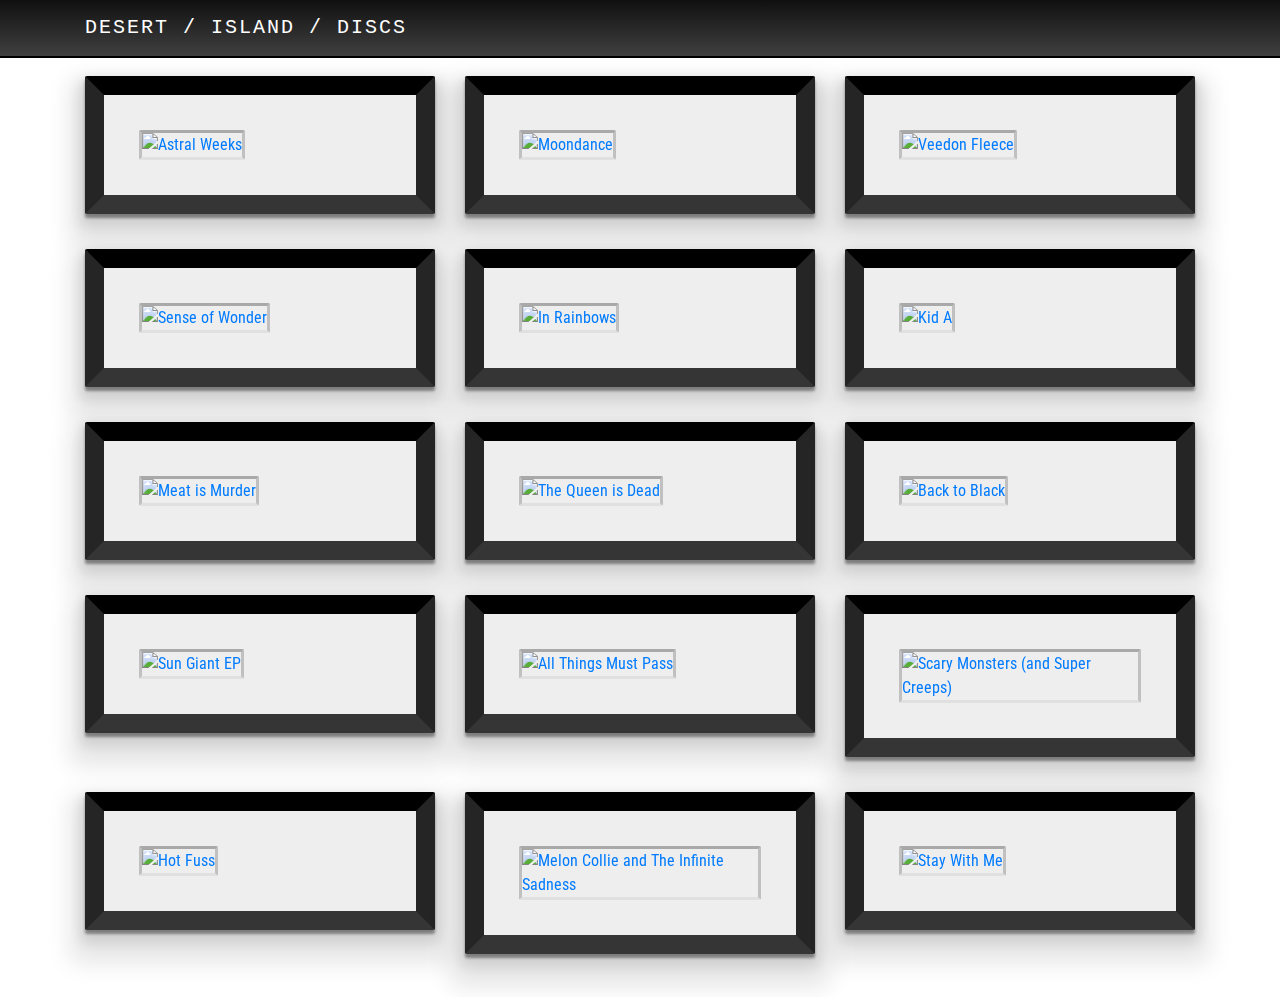
==== Desert Island Discs.html @ 689de72b "Add files via upload" ====
<!DOCTYPE html>
<html lang="en">

<head>
  <meta charset="UTF-8">
  <title>Desert Island Discs</title>
  <link rel="stylesheet" href="https://stackpath.bootstrapcdn.com/bootstrap/4.3.1/css/bootstrap.min.css"
    integrity="sha384-ggOyR0iXCbMQv3Xipma34MD+dH/1fQ784/j6cY/iJTQUOhcWr7x9JvoRxT2MZw1T" crossorigin="anonymous">
  <!-- Bootstrap CSS -->
  <link rel="stylesheet" href="temp.css"> <!-- My own styling -->
  <script src="did.js"></script>
  <script src="https://kit.fontawesome.com/ffa3e17081.js" crossorigin="anonymous"></script> <!-- custom icons -->
  <link
    href="[data-uri]"
    rel="icon" type="image/x-icon" />
  <!-- favicon -->
  <link href="https://fonts.googleapis.com/css?family=Roboto+Condensed&display=swap" rel="stylesheet">
  <!-- Font used -->
</head>

<body>
  <nav class="navbar navbar-dark bg-dark">
    <div class="container">
      <div class="navbar-header">
        <a class="navbar-brand" href="https://open.spotify.com/browse/featured" target="_blank">
          <span style="color: #1ED761;"><i class="fab fa-spotify"></i></span>
          DESERT / ISLAND / DISCS
        </a>
      </div>
    </div>
  </nav>
  <div class="container">
    <div class="row">
      <div class="col-md-4 col-sm-6">
        <div class="frame">
          <!-- <a href="spotify:track:0vz4iTEfsp2lunsRJeMzjj"> -->
          <a href="https://open.spotify.com/embed/track/0vz4iTEfsp2lunsRJeMzjj">
            <img class="album-cover" src="https://images-na.ssl-images-amazon.com/images/I/51v3%2BsDLCnL._AC_.jpg"
              alt="Astral Weeks" />
            <div class="mouseover">
              <div class="text">Astral Weeks (1968)
                <hr>Van Morrison</div>
            </div>
          </a>
        </div>
        <!-- <div class="h_iframe">
          <iframe src="https://open.spotify.com/embed/track/0vz4iTEfsp2lunsRJeMzjj" frameborder="0"
            allowtransparency="true" allow="encrypted-media"></iframe>
        </div> -->
      </div>
      <div class="col-md-4 col-sm-6">
        <div class="frame">
          <a href="spotify:track:53DfWyh0C0rJUGpsmtdRc1">
            <img class="album-cover" src="https://images-na.ssl-images-amazon.com/images/I/718QsoDsV4L._AC_SL1059_.jpg"
              alt="Moondance" />
            <div class="mouseover">
              <div class="text">Caravan (1970)
                <hr>Van Morrison</div>
            </div>
          </a>
        </div>
        <!-- <div class="h_iframe">
          <iframe src="https://open.spotify.com/embed/track/53DfWyh0C0rJUGpsmtdRc1" frameborder="0"
            allowtransparency="true" allow="encrypted-media"></iframe>
        </div> -->
      </div>
      <div class="col-md-4 col-sm-6">
        <div class="frame">
          <a href="spotify:track:5MNX5EUXOPzu17gqwSWnPU">
            <img class="album-cover" src="https://images-na.ssl-images-amazon.com/images/I/51SiOEN0UAL._AC_.jpg"
              alt="Veedon Fleece" />
            <div class="mouseover">
              <div class="text">Fair Play (1974)
                <hr>Van Morrison</div>
            </div>
          </a>
        </div>
        <!-- <div class="h_iframe">
          <iframe src="https://open.spotify.com/embed/track/5MNX5EUXOPzu17gqwSWnPU" frameborder="0"
            allowtransparency="true" allow="encrypted-media"></iframe>
        </div> -->
      </div>
      <div class="col-md-4 col-sm-6">
        <div class="frame">
          <a href="https://open.spotify.com/embed/track/4HU82SuZwbevlCJr7nVAKP">
            <img class="album-cover" src="https://m.media-amazon.com/images/I/81jMg84HsVL._SS500_.jpg"
              alt="Sense of Wonder" />
            <div class="mouseover">
              <div class="text">Sense of Wonder (1985)
                <hr>Van Morrison</div>
            </div>
          </a>
        </div>
        <!-- <div class="h_iframe">
          <iframe src="https://open.spotify.com/embed/track/4HU82SuZwbevlCJr7nVAKP" frameborder="0"
            allowtransparency="true" allow="encrypted-media"></iframe>
        </div> -->
      </div>
      <div class="col-md-4 col-sm-6">
        <div class="frame">
          <a href="https://open.spotify.com/embed/track/3Jc6X15OZCCyhGSHBF4hwB">
            <img class="album-cover" src="https://images-na.ssl-images-amazon.com/images/I/A1MwaIeBpwL._AC_SL1500_.jpg"
              alt="In Rainbows" />
            <div class="mouseover">
              <div class="text">House of Cards (2007)
                <hr>Radiohead</div>
            </div>
          </a>
        </div>
        <!-- <div class="h_iframe">
          <iframe src="https://open.spotify.com/embed/track/3Jc6X15OZCCyhGSHBF4hwB" frameborder="0"
            allowtransparency="true" allow="encrypted-media"></iframe>
        </div> -->
      </div>
      <div class="col-md-4 col-sm-6">
        <div class="frame">
          <a href="spotify:track:69pwmeyvQMuHMtkCmpEWhQ">
            <img class="album-cover"
              src="https://resources.tidal.com/images/fb16a524/6c3a/4fd7/a621/dbb087ad25bb/1280x1280.jpg" alt="Kid A" />
            <div class="mouseover">
              <div class="text">How to Disappear Completely (2000)
                <hr>Radiohead</div>
            </div>
          </a>
        </div>
        <!-- <div class="h_iframe">
          <iframe src="https://open.spotify.com/embed/track/69pwmeyvQMuHMtkCmpEWhQ" frameborder="0"
            allowtransparency="true" allow="encrypted-media"></iframe>
        </div> -->
      </div>
      <div class="col-md-4 col-sm-6">
        <div class="frame">
          <a href="spotify:track:6rZ4Q8YW88xCERDq0AEbmt">
            <img class="album-cover" src="https://images-na.ssl-images-amazon.com/images/I/51I8jU-f%2BcL._AC_.jpg"
              alt="Meat is Murder" />
            <div class="mouseover">
              <div class="text">Rusholme Ruffians (1985)
                <hr>The Smiths</div>
            </div>
          </a>
        </div>
        <!-- <div class="h_iframe">
          <iframe src="https://open.spotify.com/embed/track/6rZ4Q8YW88xCERDq0AEbmt" frameborder="0"
            allowtransparency="true" allow="encrypted-media"></iframe>
        </div> -->
      </div>
      <div class="col-md-4 col-sm-6">
        <div class="frame">
          <a href="spotify:track:1SuVJpFhGQOSBAB6VUpHYH">
            <img class="album-cover" src="https://images-na.ssl-images-amazon.com/images/I/81nYSLHpfKL._AC_SL1500_.jpg"
              alt="The Queen is Dead" />
            <div class="mouseover">
              <div class="text">The Boy with the Thorn in His Side (1986)
                <hr>The Smiths</div>
            </div>
          </a>
        </div>
        <!-- <div class="h_iframe">
          <iframe src="https://open.spotify.com/embed/track/1SuVJpFhGQOSBAB6VUpHYH" frameborder="0"
            allowtransparency="true" allow="encrypted-media"></iframe>
        </div> -->
      </div>
      <div class="col-md-4 col-sm-6">
        <div class="frame">
          <a href="spotify:track:570ZDO2Lmh6NQChOU5xPUL">
            <img class="album-cover"
              src="https://resources.tidal.com/images/a7c56dda/331d/497e/b412/c90301d29f46/640x640.jpg"
              alt="Back to Black" />
            <div class="mouseover">
              <div class="text">Love is a Losing Game (2006)
                <hr>Amy Winehouse</div>
            </div>
          </a>
        </div>
        <!-- <div class="h_iframe">
          <iframe src="https://open.spotify.com/embed/track/570ZDO2Lmh6NQChOU5xPUL" frameborder="0"
            allowtransparency="true" allow="encrypted-media"></iframe>
        </div> -->
      </div>
      <div class="col-md-4 col-sm-6">
        <div class="frame">
          <a href="spotify:track:3Pi5eKYixuDFJmYPyHtqyZ">
            <img class="album-cover" src="https://m.media-amazon.com/images/I/81jXgFThUWL._SS500_.jpg"
              alt="Sun Giant EP" />
            <div class="mouseover">
              <div class="text">Drops in the River (2008)
                <hr>Fleet Foxes</div>
            </div>
          </a>
        </div>
        <!-- <div class="h_iframe">
          <iframe src="https://open.spotify.com/embed/track/3Pi5eKYixuDFJmYPyHtqyZ" frameborder="0"
            allowtransparency="true" allow="encrypted-media"></iframe>
        </div> -->
      </div>
      <div class="col-md-4 col-sm-6">
        <div class="frame">
          <a href="spotify:track:7ykaUgkdQWJLsMuOymTV2A">
            <img class="album-cover" src="https://images-na.ssl-images-amazon.com/images/I/51ldXezFtfL._AC_.jpg"
              alt="All Things Must Pass" />
            <div class="mouseover">
              <div class="text">If Not For You (1970)
                <hr>George Harrison</div>
            </div>
          </a>
        </div>
        <!-- <div class="h_iframe">
          <iframe src="https://open.spotify.com/embed/track/7ykaUgkdQWJLsMuOymTV2A" frameborder="0"
            allowtransparency="true" allow="encrypted-media"></iframe>
        </div> -->
      </div>
      <div class="col-md-4 col-sm-6">
        <div class="frame">
          <a href="spotify:track:57NAaXLQGp5ZgEvpVOYtFe">
            <img class="album-cover"
              src="https://resources.tidal.com/images/9ee0ef2d/2f24/4462/b7f5/037fb06139ab/1280x1280.jpg"
              alt="Scary Monsters (and Super Creeps)" />
            <div class="mouseover">
              <div class="text">Teenage Wildlife (1980)
                <hr>David Bowie</div>
            </div>
          </a>
        </div>
        <!-- <div class="h_iframe">
          <iframe src="https://open.spotify.com/embed/track/57NAaXLQGp5ZgEvpVOYtFe" frameborder="0"
            allowtransparency="true" allow="encrypted-media"></iframe>
        </div> -->
      </div>
      <div class="col-md-4 col-sm-6">
        <div class="frame">
          <a href="spotify:track:62xvxu2qZHVgqW8CE1Hc3l">
            <img class="album-cover" src="https://images-na.ssl-images-amazon.com/images/I/81Qcl09IPXL._AC_SL1500_.jpg"
              alt="Hot Fuss" />
            <div class="mouseover">
              <div class="text">Glamorous Indie Rock 'n' Roll (2004)
                <hr>The Killers</div>
            </div>
          </a>
        </div>
        <!-- <div class="h_iframe">
          <iframe src="https://open.spotify.com/embed/track/62xvxu2qZHVgqW8CE1Hc3l" frameborder="0"
            allowtransparency="true" allow="encrypted-media"></iframe>
        </div> -->
      </div>
      <div class="col-md-4 col-sm-6">
        <div class="frame">
          <a href="spotify:track:5QLHGv0DfpeXLNFo7SFEy1">
            <img class="album-cover" src="https://images-na.ssl-images-amazon.com/images/I/8122Mvlp-vL._AC_SL1300_.jpg"
              alt="Melon Collie and The Infinite Sadness" />
            <div class="mouseover">
              <div class="text">1979 (1995)
                <hr>The Smashing Pumpkins</div>
            </div>
          </a>
        </div>
        <!-- <div class="h_iframe">
          <iframe src="https://open.spotify.com/embed/track/5QLHGv0DfpeXLNFo7SFEy1" frameborder="0"
            allowtransparency="true" allow="encrypted-media"></iframe>
        </div> -->
      </div>
      <div class="col-md-4 col-sm-6">
        <div class="frame">
          <a href="spotify:track:00cioPPTRj17FTWdfoMDKk">
            <img class="album-cover" src="https://m.media-amazon.com/images/I/81E4PeNOaUL._SS500_.jpg"
              alt="Stay With Me" />
            <div class="mouseover">
              <div class="text">Stay With Me (1966)
                <hr>Lorraine Ellison</div>
            </div>
          </a>
        </div>
        <!-- <div class="h_iframe">
          <iframe src="https://open.spotify.com/embed/track/00cioPPTRj17FTWdfoMDKk" frameborder="0"
            allowtransparency="true" allow="encrypted-media"></iframe>
        </div> -->
      </div>
    </div>
    <script src="https://code.jquery.com/jquery-3.4.1.min.js"></script> <!-- jQuery -->
    <script src="https://stackpath.bootstrapcdn.com/bootstrap/4.3.1/js/bootstrap.min.js"
      integrity="sha384-JjSmVgyd0p3pXB1rRibZUAYoIIy6OrQ6VrjIEaFf/nJGzIxFDsf4x0xIM+B07jRM"
      crossorigin="anonymous"></script> <!-- Bootstrap 4 -->
</body>

</html>
---- temp.css ----
.navbar-dark {
    background-image: linear-gradient(#101010, #404040);
    border-bottom: 2px solid black;
    border-radius: 0px;
    font-family: monospace;
}
.navbar-dark .navbar-brand {
    color: white;
    letter-spacing: 2px;
}
body {
    font-family: 'Roboto Condensed', sans-serif;
    background-image: url(https://www.rlmedia.io/is/image/Polo/LCF65809F?$enlarge$);
    background-size: 200px;
    background-position: center;
    margin-bottom: 2%;
    /* background-image: linear-gradient(#eee, #aaa); */
}
.album-cover {
    border:solid 0.3vw;
    border-bottom-color: #e0e0e0;
    border-left-color:#c0c0c0;
    border-right-color:#c0c0c0;
    border-top-color:#a9a9a9;
    border-radius: 2px;
    margin: 0 auto;
    max-width: 100%;
    transition: 0.5s ease;
    backface-visibility: hidden;
}
.mouseover {
    transition: 0.5s ease;
    opacity: 0;
    position: absolute;
    top: 50%;
    left: 50%;
    transform: translate(-50%, -50%);
}
.text {
    background-color: #1ED761;
    text-align: center;
    color: white;
    font-size: 16px;
    padding: 16px;
    border-radius: 2px;
    box-shadow: 0px 4px 3px rgba(0,0,0,0.4),
                0px 8px 13px 5px rgba(0,0,0,0.1),
                0px 18px 23px 15px rgba(0,0,0,0.1);
}
hr {
    height: 1px;
    width: 50%;
    border: 0px;
    background: white;
}
.row {
    animation-name: focus;
    animation-iteration-count: initial;
    animation-duration: 1s;
    animation-timing-function: ease-in;
    animation-fill-mode: forwards;
}
/* .h_iframe iframe {
    width: 100%;
    height: 80px;
}
.h_iframe {
    height: 80px;
    width: 100%;
} */
.frame {
    background-color:#eee;
    border-width: 1.2em;
    border-style: solid;
    border-bottom-color:#353535;
    border-left-color:#252525;
    border-radius: 2px;
    border-right-color:#252525;
    border-top-color:#000000;
    box-shadow: 0px 4px 3px rgba(0,0,0,0.4),
                0px 8px 13px 5px rgba(0,0,0,0.1),
                0px 18px 23px 15px rgba(0,0,0,0.1);
    box-sizing: border-box;
    padding: 10%;
    margin-top: 5%;
    margin-bottom: 5%;
}
.frame:hover {
    animation-name: float;
    animation-duration: 0.5s;
    animation-timing-function: ease-out;
    animation-fill-mode: forwards;
}
.frame:hover .album-cover {
    opacity: 0.85;
    filter: blur(2px);
}
.frame:hover .mouseover {
    opacity: 1;
}
@keyframes float {
    to {
        transform: translate(0%, -4%);
    }
}
@keyframes focus {
    0% {
      filter: blur(12px);
      opacity: 0;
    }
    100% {
      filter: blur(0px);
      opacity: 1;
    }
}
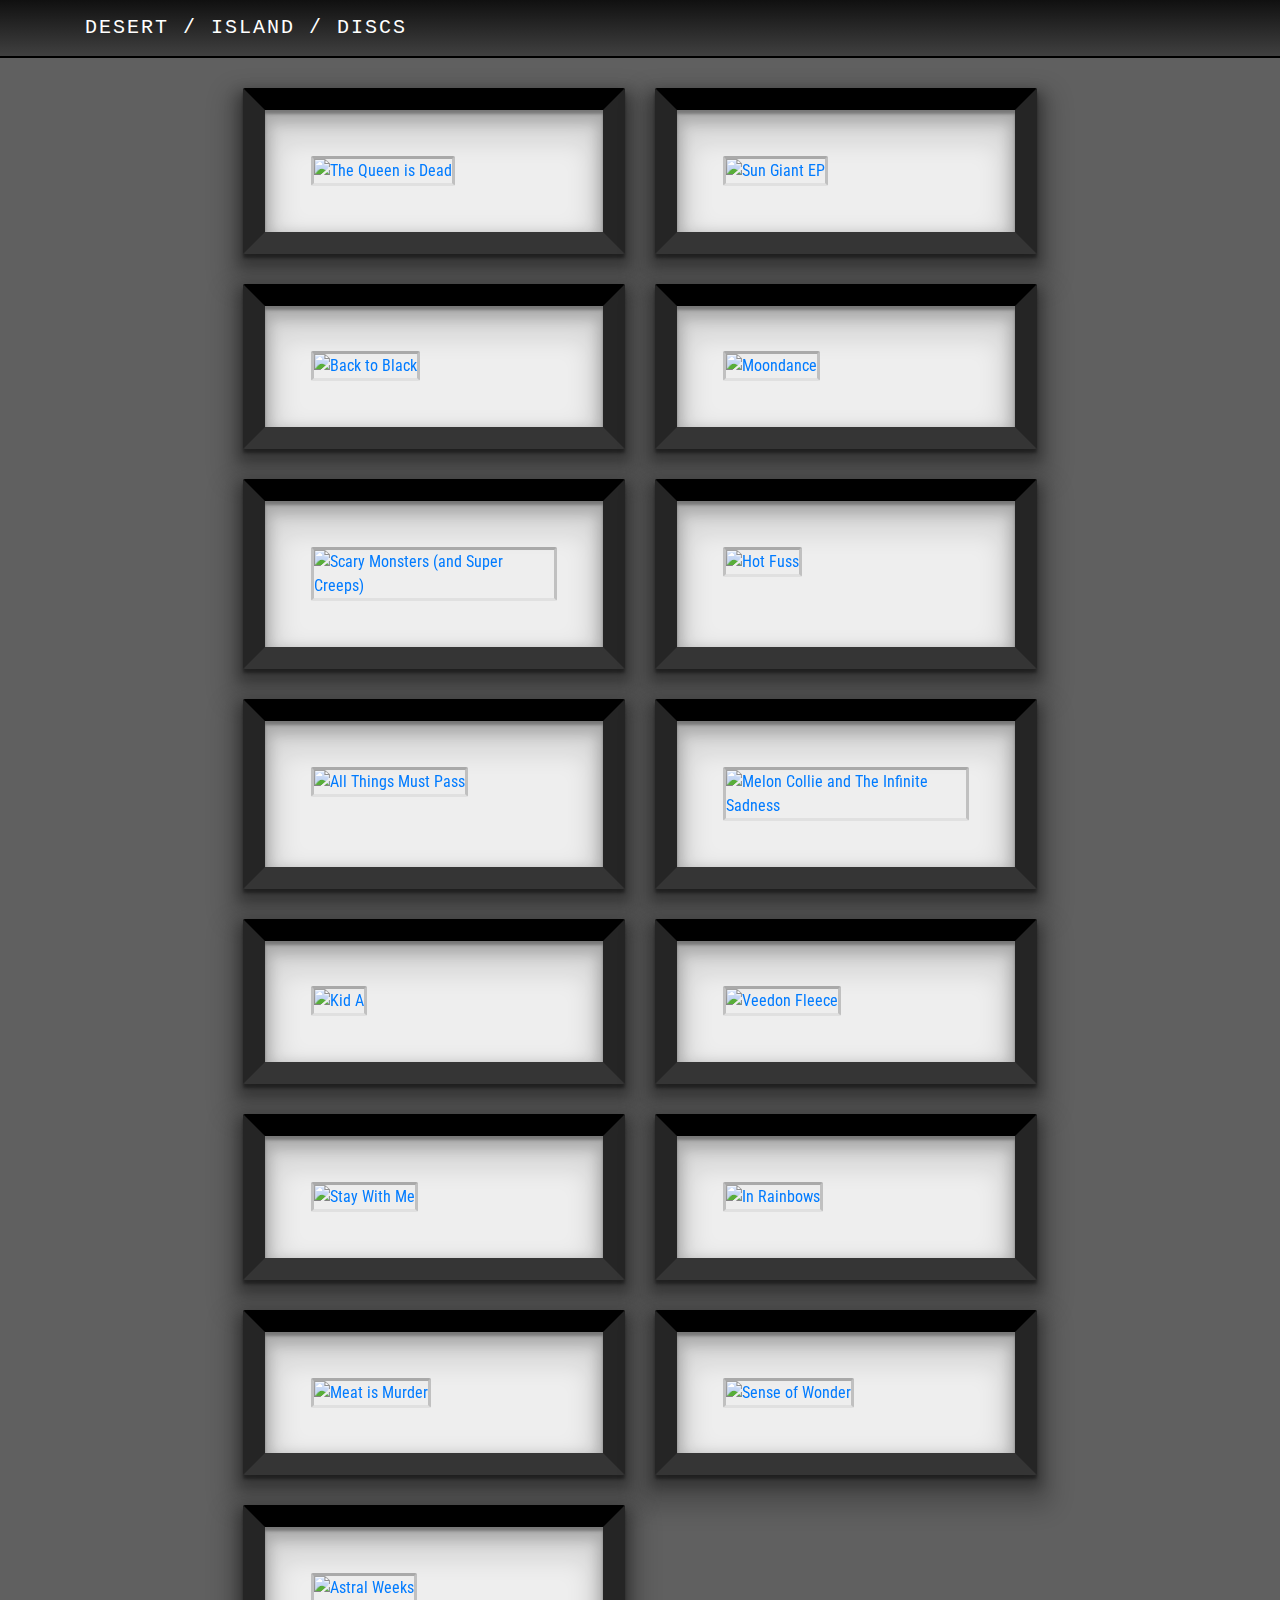
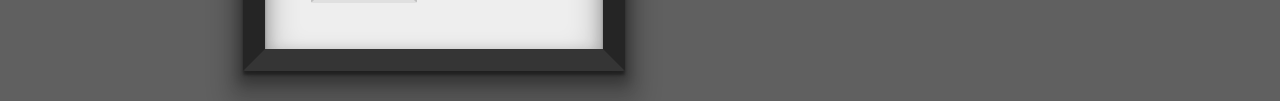
==== commit f1dc0ac0: "Add files via upload" ====
--- a/Desert Island Discs.html
+++ b/Desert Island Discs.html
@@ -8,7 +8,6 @@
     integrity="sha384-ggOyR0iXCbMQv3Xipma34MD+dH/1fQ784/j6cY/iJTQUOhcWr7x9JvoRxT2MZw1T" crossorigin="anonymous">
   <!-- Bootstrap CSS -->
   <link rel="stylesheet" href="temp.css"> <!-- My own styling -->
-  <script src="did.js"></script>
   <script src="https://kit.fontawesome.com/ffa3e17081.js" crossorigin="anonymous"></script> <!-- custom icons -->
   <link
     href="[data-uri]"
@@ -29,256 +28,165 @@
       </div>
     </div>
   </nav>
-  <div class="container">
-    <div class="row">
-      <div class="col-md-4 col-sm-6">
-        <div class="frame">
-          <!-- <a href="spotify:track:0vz4iTEfsp2lunsRJeMzjj"> -->
-          <a href="https://open.spotify.com/embed/track/0vz4iTEfsp2lunsRJeMzjj">
-            <img class="album-cover" src="https://images-na.ssl-images-amazon.com/images/I/51v3%2BsDLCnL._AC_.jpg"
-              alt="Astral Weeks" />
-            <div class="mouseover">
-              <div class="text">Astral Weeks (1968)
-                <hr>Van Morrison</div>
-            </div>
-          </a>
+  <div class="album-container">
+    <div class="frame">
+      <a href="spotify:track:0vz4iTEfsp2lunsRJeMzjj">
+      <!-- <a href="https://open.spotify.com/embed/track/0vz4iTEfsp2lunsRJeMzjj"> -->
+        <img class="album-cover" src="https://images-na.ssl-images-amazon.com/images/I/51v3%2BsDLCnL._AC_.jpg"
+          alt="Astral Weeks" />
+        <div class="mouseover">
+          <div class="text">Astral Weeks (1968)
+            <hr>Van Morrison</div>
         </div>
-        <!-- <div class="h_iframe">
-          <iframe src="https://open.spotify.com/embed/track/0vz4iTEfsp2lunsRJeMzjj" frameborder="0"
-            allowtransparency="true" allow="encrypted-media"></iframe>
-        </div> -->
-      </div>
-      <div class="col-md-4 col-sm-6">
-        <div class="frame">
-          <a href="spotify:track:53DfWyh0C0rJUGpsmtdRc1">
-            <img class="album-cover" src="https://images-na.ssl-images-amazon.com/images/I/718QsoDsV4L._AC_SL1059_.jpg"
-              alt="Moondance" />
-            <div class="mouseover">
-              <div class="text">Caravan (1970)
-                <hr>Van Morrison</div>
-            </div>
-          </a>
+      </a>
+    </div>
+    <div class="frame">
+      <a href="spotify:track:53DfWyh0C0rJUGpsmtdRc1">
+        <img class="album-cover" src="https://images-na.ssl-images-amazon.com/images/I/718QsoDsV4L._AC_SL1059_.jpg"
+          alt="Moondance" />
+        <div class="mouseover">
+          <div class="text">Caravan (1970)
+            <hr>Van Morrison</div>
         </div>
-        <!-- <div class="h_iframe">
-          <iframe src="https://open.spotify.com/embed/track/53DfWyh0C0rJUGpsmtdRc1" frameborder="0"
-            allowtransparency="true" allow="encrypted-media"></iframe>
-        </div> -->
-      </div>
-      <div class="col-md-4 col-sm-6">
-        <div class="frame">
-          <a href="spotify:track:5MNX5EUXOPzu17gqwSWnPU">
-            <img class="album-cover" src="https://images-na.ssl-images-amazon.com/images/I/51SiOEN0UAL._AC_.jpg"
-              alt="Veedon Fleece" />
-            <div class="mouseover">
-              <div class="text">Fair Play (1974)
-                <hr>Van Morrison</div>
-            </div>
-          </a>
+      </a>
+    </div>
+    <div class="frame">
+      <a href="spotify:track:5MNX5EUXOPzu17gqwSWnPU">
+        <img class="album-cover"
+          src="https://resources.tidal.com/images/93a76891/165e/4103/ad9a/f48dca4f95c7/1280x1280.jpg"
+          alt="Veedon Fleece" />
+        <div class="mouseover">
+          <div class="text">Fair Play (1974)
+            <hr>Van Morrison</div>
         </div>
-        <!-- <div class="h_iframe">
-          <iframe src="https://open.spotify.com/embed/track/5MNX5EUXOPzu17gqwSWnPU" frameborder="0"
-            allowtransparency="true" allow="encrypted-media"></iframe>
-        </div> -->
-      </div>
-      <div class="col-md-4 col-sm-6">
-        <div class="frame">
-          <a href="https://open.spotify.com/embed/track/4HU82SuZwbevlCJr7nVAKP">
-            <img class="album-cover" src="https://m.media-amazon.com/images/I/81jMg84HsVL._SS500_.jpg"
-              alt="Sense of Wonder" />
-            <div class="mouseover">
-              <div class="text">Sense of Wonder (1985)
-                <hr>Van Morrison</div>
-            </div>
-          </a>
+      </a>
+    </div>
+    <div class="frame">
+      <a href="https://open.spotify.com/embed/track/4HU82SuZwbevlCJr7nVAKP">
+        <img class="album-cover" src="https://m.media-amazon.com/images/I/81jMg84HsVL._SS500_.jpg"
+          alt="Sense of Wonder" />
+        <div class="mouseover">
+          <div class="text">Sense of Wonder (1985)
+            <hr>Van Morrison</div>
         </div>
-        <!-- <div class="h_iframe">
-          <iframe src="https://open.spotify.com/embed/track/4HU82SuZwbevlCJr7nVAKP" frameborder="0"
-            allowtransparency="true" allow="encrypted-media"></iframe>
-        </div> -->
-      </div>
-      <div class="col-md-4 col-sm-6">
-        <div class="frame">
-          <a href="https://open.spotify.com/embed/track/3Jc6X15OZCCyhGSHBF4hwB">
-            <img class="album-cover" src="https://images-na.ssl-images-amazon.com/images/I/A1MwaIeBpwL._AC_SL1500_.jpg"
-              alt="In Rainbows" />
-            <div class="mouseover">
-              <div class="text">House of Cards (2007)
-                <hr>Radiohead</div>
-            </div>
-          </a>
+      </a>
+    </div>
+    <div class="frame">
+      <a href="https://open.spotify.com/embed/track/3Jc6X15OZCCyhGSHBF4hwB">
+        <img class="album-cover" src="https://images-na.ssl-images-amazon.com/images/I/A1MwaIeBpwL._AC_SL1500_.jpg"
+          alt="In Rainbows" />
+        <div class="mouseover">
+          <div class="text">House of Cards (2007)
+            <hr>Radiohead</div>
         </div>
-        <!-- <div class="h_iframe">
-          <iframe src="https://open.spotify.com/embed/track/3Jc6X15OZCCyhGSHBF4hwB" frameborder="0"
-            allowtransparency="true" allow="encrypted-media"></iframe>
-        </div> -->
-      </div>
-      <div class="col-md-4 col-sm-6">
-        <div class="frame">
-          <a href="spotify:track:69pwmeyvQMuHMtkCmpEWhQ">
-            <img class="album-cover"
-              src="https://resources.tidal.com/images/fb16a524/6c3a/4fd7/a621/dbb087ad25bb/1280x1280.jpg" alt="Kid A" />
-            <div class="mouseover">
-              <div class="text">How to Disappear Completely (2000)
-                <hr>Radiohead</div>
-            </div>
-          </a>
+      </a>
+    </div>
+    <div class="frame">
+      <a href="spotify:track:69pwmeyvQMuHMtkCmpEWhQ">
+        <img class="album-cover"
+          src="https://resources.tidal.com/images/fb16a524/6c3a/4fd7/a621/dbb087ad25bb/1280x1280.jpg" alt="Kid A" />
+        <div class="mouseover">
+          <div class="text">How to Disappear Completely (2000)
+            <hr>Radiohead</div>
         </div>
-        <!-- <div class="h_iframe">
-          <iframe src="https://open.spotify.com/embed/track/69pwmeyvQMuHMtkCmpEWhQ" frameborder="0"
-            allowtransparency="true" allow="encrypted-media"></iframe>
-        </div> -->
-      </div>
-      <div class="col-md-4 col-sm-6">
-        <div class="frame">
-          <a href="spotify:track:6rZ4Q8YW88xCERDq0AEbmt">
-            <img class="album-cover" src="https://images-na.ssl-images-amazon.com/images/I/51I8jU-f%2BcL._AC_.jpg"
-              alt="Meat is Murder" />
-            <div class="mouseover">
-              <div class="text">Rusholme Ruffians (1985)
-                <hr>The Smiths</div>
-            </div>
-          </a>
+      </a>
+    </div>
+    <div class="frame">
+      <a href="spotify:track:6rZ4Q8YW88xCERDq0AEbmt">
+        <img class="album-cover" src="https://images-na.ssl-images-amazon.com/images/I/51I8jU-f%2BcL._AC_.jpg"
+          alt="Meat is Murder" />
+        <div class="mouseover">
+          <div class="text">Rusholme Ruffians (1985)
+            <hr>The Smiths</div>
         </div>
-        <!-- <div class="h_iframe">
-          <iframe src="https://open.spotify.com/embed/track/6rZ4Q8YW88xCERDq0AEbmt" frameborder="0"
-            allowtransparency="true" allow="encrypted-media"></iframe>
-        </div> -->
-      </div>
-      <div class="col-md-4 col-sm-6">
-        <div class="frame">
-          <a href="spotify:track:1SuVJpFhGQOSBAB6VUpHYH">
-            <img class="album-cover" src="https://images-na.ssl-images-amazon.com/images/I/81nYSLHpfKL._AC_SL1500_.jpg"
-              alt="The Queen is Dead" />
-            <div class="mouseover">
-              <div class="text">The Boy with the Thorn in His Side (1986)
-                <hr>The Smiths</div>
-            </div>
-          </a>
+      </a>
+    </div>
+    <div class="frame">
+      <a href="spotify:track:1SuVJpFhGQOSBAB6VUpHYH">
+        <img class="album-cover" src="https://images-na.ssl-images-amazon.com/images/I/81nYSLHpfKL._AC_SL1500_.jpg"
+          alt="The Queen is Dead" />
+        <div class="mouseover">
+          <div class="text">The Boy with the Thorn in His Side (1986)
+            <hr>The Smiths</div>
         </div>
-        <!-- <div class="h_iframe">
-          <iframe src="https://open.spotify.com/embed/track/1SuVJpFhGQOSBAB6VUpHYH" frameborder="0"
-            allowtransparency="true" allow="encrypted-media"></iframe>
-        </div> -->
-      </div>
-      <div class="col-md-4 col-sm-6">
-        <div class="frame">
-          <a href="spotify:track:570ZDO2Lmh6NQChOU5xPUL">
-            <img class="album-cover"
-              src="https://resources.tidal.com/images/a7c56dda/331d/497e/b412/c90301d29f46/640x640.jpg"
-              alt="Back to Black" />
-            <div class="mouseover">
-              <div class="text">Love is a Losing Game (2006)
-                <hr>Amy Winehouse</div>
-            </div>
-          </a>
+      </a>
+    </div>
+    <div class="frame">
+      <a href="spotify:track:570ZDO2Lmh6NQChOU5xPUL">
+        <img class="album-cover"
+          src="https://resources.tidal.com/images/a7c56dda/331d/497e/b412/c90301d29f46/640x640.jpg"
+          alt="Back to Black" />
+        <div class="mouseover">
+          <div class="text">Love is a Losing Game (2006)
+            <hr>Amy Winehouse</div>
         </div>
-        <!-- <div class="h_iframe">
-          <iframe src="https://open.spotify.com/embed/track/570ZDO2Lmh6NQChOU5xPUL" frameborder="0"
-            allowtransparency="true" allow="encrypted-media"></iframe>
-        </div> -->
-      </div>
-      <div class="col-md-4 col-sm-6">
-        <div class="frame">
-          <a href="spotify:track:3Pi5eKYixuDFJmYPyHtqyZ">
-            <img class="album-cover" src="https://m.media-amazon.com/images/I/81jXgFThUWL._SS500_.jpg"
-              alt="Sun Giant EP" />
-            <div class="mouseover">
-              <div class="text">Drops in the River (2008)
-                <hr>Fleet Foxes</div>
-            </div>
-          </a>
+      </a>
+    </div>
+    <div class="frame">
+      <a href="spotify:track:3Pi5eKYixuDFJmYPyHtqyZ">
+        <img class="album-cover" src="https://m.media-amazon.com/images/I/81jXgFThUWL._SS500_.jpg" alt="Sun Giant EP" />
+        <div class="mouseover">
+          <div class="text">Drops in the River (2008)
+            <hr>Fleet Foxes</div>
         </div>
-        <!-- <div class="h_iframe">
-          <iframe src="https://open.spotify.com/embed/track/3Pi5eKYixuDFJmYPyHtqyZ" frameborder="0"
-            allowtransparency="true" allow="encrypted-media"></iframe>
-        </div> -->
-      </div>
-      <div class="col-md-4 col-sm-6">
-        <div class="frame">
-          <a href="spotify:track:7ykaUgkdQWJLsMuOymTV2A">
-            <img class="album-cover" src="https://images-na.ssl-images-amazon.com/images/I/51ldXezFtfL._AC_.jpg"
-              alt="All Things Must Pass" />
-            <div class="mouseover">
-              <div class="text">If Not For You (1970)
-                <hr>George Harrison</div>
-            </div>
-          </a>
+      </a>
+    </div>
+    <div class="frame">
+      <a href="spotify:track:7ykaUgkdQWJLsMuOymTV2A">
+        <img class="album-cover" src="https://images-na.ssl-images-amazon.com/images/I/51ldXezFtfL._AC_.jpg"
+          alt="All Things Must Pass" />
+        <div class="mouseover">
+          <div class="text">If Not For You (1970)
+            <hr>George Harrison</div>
         </div>
-        <!-- <div class="h_iframe">
-          <iframe src="https://open.spotify.com/embed/track/7ykaUgkdQWJLsMuOymTV2A" frameborder="0"
-            allowtransparency="true" allow="encrypted-media"></iframe>
-        </div> -->
-      </div>
-      <div class="col-md-4 col-sm-6">
-        <div class="frame">
-          <a href="spotify:track:57NAaXLQGp5ZgEvpVOYtFe">
-            <img class="album-cover"
-              src="https://resources.tidal.com/images/9ee0ef2d/2f24/4462/b7f5/037fb06139ab/1280x1280.jpg"
-              alt="Scary Monsters (and Super Creeps)" />
-            <div class="mouseover">
-              <div class="text">Teenage Wildlife (1980)
-                <hr>David Bowie</div>
-            </div>
-          </a>
+      </a>
+    </div>
+    <div class="frame">
+      <a href="spotify:track:57NAaXLQGp5ZgEvpVOYtFe">
+        <img class="album-cover"
+          src="https://resources.tidal.com/images/9ee0ef2d/2f24/4462/b7f5/037fb06139ab/1280x1280.jpg"
+          alt="Scary Monsters (and Super Creeps)" />
+        <div class="mouseover">
+          <div class="text">Teenage Wildlife (1980)
+            <hr>David Bowie</div>
         </div>
-        <!-- <div class="h_iframe">
-          <iframe src="https://open.spotify.com/embed/track/57NAaXLQGp5ZgEvpVOYtFe" frameborder="0"
-            allowtransparency="true" allow="encrypted-media"></iframe>
-        </div> -->
-      </div>
-      <div class="col-md-4 col-sm-6">
-        <div class="frame">
-          <a href="spotify:track:62xvxu2qZHVgqW8CE1Hc3l">
-            <img class="album-cover" src="https://images-na.ssl-images-amazon.com/images/I/81Qcl09IPXL._AC_SL1500_.jpg"
-              alt="Hot Fuss" />
-            <div class="mouseover">
-              <div class="text">Glamorous Indie Rock 'n' Roll (2004)
-                <hr>The Killers</div>
-            </div>
-          </a>
+      </a>
+    </div>
+    <div class="frame">
+      <a href="spotify:track:62xvxu2qZHVgqW8CE1Hc3l">
+        <img class="album-cover" src="https://images-na.ssl-images-amazon.com/images/I/81Qcl09IPXL._AC_SL1500_.jpg"
+          alt="Hot Fuss" />
+        <div class="mouseover">
+          <div class="text">Glamorous Indie Rock 'n' Roll (2004)
+            <hr>The Killers</div>
         </div>
-        <!-- <div class="h_iframe">
-          <iframe src="https://open.spotify.com/embed/track/62xvxu2qZHVgqW8CE1Hc3l" frameborder="0"
-            allowtransparency="true" allow="encrypted-media"></iframe>
-        </div> -->
-      </div>
-      <div class="col-md-4 col-sm-6">
-        <div class="frame">
-          <a href="spotify:track:5QLHGv0DfpeXLNFo7SFEy1">
-            <img class="album-cover" src="https://images-na.ssl-images-amazon.com/images/I/8122Mvlp-vL._AC_SL1300_.jpg"
-              alt="Melon Collie and The Infinite Sadness" />
-            <div class="mouseover">
-              <div class="text">1979 (1995)
-                <hr>The Smashing Pumpkins</div>
-            </div>
-          </a>
+      </a>
+    </div>
+    <div class="frame">
+      <a href="spotify:track:5QLHGv0DfpeXLNFo7SFEy1">
+        <img class="album-cover" src="https://images-na.ssl-images-amazon.com/images/I/8122Mvlp-vL._AC_SL1300_.jpg"
+          alt="Melon Collie and The Infinite Sadness" />
+        <div class="mouseover">
+          <div class="text">1979 (1995)
+            <hr>The Smashing Pumpkins</div>
         </div>
-        <!-- <div class="h_iframe">
-          <iframe src="https://open.spotify.com/embed/track/5QLHGv0DfpeXLNFo7SFEy1" frameborder="0"
-            allowtransparency="true" allow="encrypted-media"></iframe>
-        </div> -->
-      </div>
-      <div class="col-md-4 col-sm-6">
-        <div class="frame">
-          <a href="spotify:track:00cioPPTRj17FTWdfoMDKk">
-            <img class="album-cover" src="https://m.media-amazon.com/images/I/81E4PeNOaUL._SS500_.jpg"
-              alt="Stay With Me" />
-            <div class="mouseover">
-              <div class="text">Stay With Me (1966)
-                <hr>Lorraine Ellison</div>
-            </div>
-          </a>
+      </a>
+    </div>
+    <div class="frame">
+      <a href="spotify:track:00cioPPTRj17FTWdfoMDKk">
+        <img class="album-cover" src="https://m.media-amazon.com/images/I/81E4PeNOaUL._SS500_.jpg" alt="Stay With Me" />
+        <div class="mouseover">
+          <div class="text">Stay With Me (1966)
+            <hr>Lorraine Ellison</div>
         </div>
-        <!-- <div class="h_iframe">
-          <iframe src="https://open.spotify.com/embed/track/00cioPPTRj17FTWdfoMDKk" frameborder="0"
-            allowtransparency="true" allow="encrypted-media"></iframe>
-        </div> -->
-      </div>
+      </a>
     </div>
-    <script src="https://code.jquery.com/jquery-3.4.1.min.js"></script> <!-- jQuery -->
-    <script src="https://stackpath.bootstrapcdn.com/bootstrap/4.3.1/js/bootstrap.min.js"
-      integrity="sha384-JjSmVgyd0p3pXB1rRibZUAYoIIy6OrQ6VrjIEaFf/nJGzIxFDsf4x0xIM+B07jRM"
-      crossorigin="anonymous"></script> <!-- Bootstrap 4 -->
+  </div>
+  </div>
+  <script src="https://stackpath.bootstrapcdn.com/bootstrap/4.3.1/js/bootstrap.min.js"
+    integrity="sha384-JjSmVgyd0p3pXB1rRibZUAYoIIy6OrQ6VrjIEaFf/nJGzIxFDsf4x0xIM+B07jRM"
+    crossorigin="anonymous"></script> <!-- Bootstrap 4 -->
+  <script src="did.js"></script>
 </body>
 
 </html>--- a/temp.css
+++ b/temp.css
@@ -10,11 +10,17 @@
 }
 body {
     font-family: 'Roboto Condensed', sans-serif;
-    background-image: url(https://www.rlmedia.io/is/image/Polo/LCF65809F?$enlarge$);
-    background-size: 200px;
-    background-position: center;
+    background-color: #606060;
+    background-image: url("https://www.transparenttextures.com/patterns/skulls.png");
     margin-bottom: 2%;
-    /* background-image: linear-gradient(#eee, #aaa); */
+}
+
+.album-container {
+    width: 62%;
+    margin: 30px auto;
+    display: grid;
+    gap: 30px;
+    grid-template-columns: repeat(auto-fit, minmax(300px, 1fr));
 }
 .album-cover {
     border:solid 0.3vw;
@@ -28,8 +34,8 @@
     transition: 0.5s ease;
     backface-visibility: hidden;
 }
-.mouseover {
-    transition: 0.5s ease;
+.frame .mouseover {
+    /* transition: 0.5s ease; */
     opacity: 0;
     position: absolute;
     top: 50%;
@@ -53,24 +59,10 @@
     border: 0px;
     background: white;
 }
-.row {
-    animation-name: focus;
-    animation-iteration-count: initial;
-    animation-duration: 1s;
-    animation-timing-function: ease-in;
-    animation-fill-mode: forwards;
-}
-/* .h_iframe iframe {
-    width: 100%;
-    height: 80px;
-}
-.h_iframe {
-    height: 80px;
-    width: 100%;
-} */
+
 .frame {
     background-color:#eee;
-    border-width: 1.2em;
+    border-width: 22px;
     border-style: solid;
     border-bottom-color:#353535;
     border-left-color:#252525;
@@ -78,13 +70,15 @@
     border-right-color:#252525;
     border-top-color:#000000;
     box-shadow: 0px 4px 3px rgba(0,0,0,0.4),
-                0px 8px 13px 5px rgba(0,0,0,0.1),
-                0px 18px 23px 15px rgba(0,0,0,0.1);
+                0px 8px 13px 5px rgba(0,0,0,0.3),
+                0px 18px 23px 15px rgba(0,0,0,0.2),
+                inset 0px 4px 3px rgba(0,0,0,0.3),
+                inset 0px 8px 13px 5px rgba(0,0,0,0.2),
+                inset 0px 18px 23px 15px rgba(0,0,0,0.1);
     box-sizing: border-box;
-    padding: 10%;
-    margin-top: 5%;
-    margin-bottom: 5%;
+    padding: 12%;
 }
+
 .frame:hover {
     animation-name: float;
     animation-duration: 0.5s;
@@ -92,7 +86,6 @@
     animation-fill-mode: forwards;
 }
 .frame:hover .album-cover {
-    opacity: 0.85;
     filter: blur(2px);
 }
 .frame:hover .mouseover {
@@ -103,7 +96,7 @@
         transform: translate(0%, -4%);
     }
 }
-@keyframes focus {
+/* @keyframes focus {
     0% {
       filter: blur(12px);
       opacity: 0;
@@ -112,4 +105,4 @@
       filter: blur(0px);
       opacity: 1;
     }
-}+} */